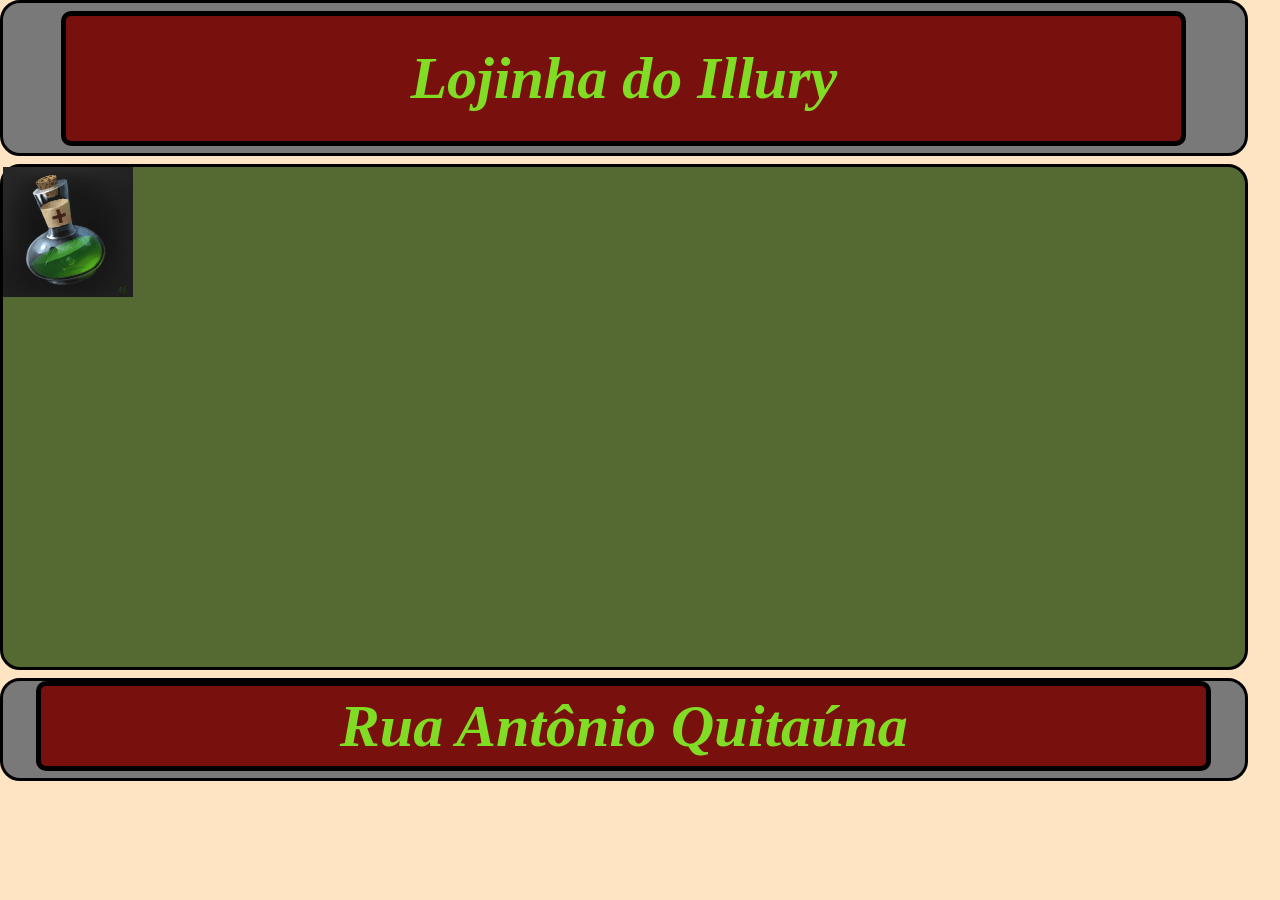
==== index.html @ 259ad843 "Atualizando projeto" ====
<!DOCTYPE html>
<html lang="pt-br">
<head>
    <meta charset="UTF-8">
    <meta name="viewport" content="width=device-width, initial-scale=1.0">
    <link rel="stylesheet" href="./style/style.css">
    <title>Loja Illury</title>
</head>
<body>
    <header>
        <div class="bordainterna">
        <div class="cabecalho">
            <h1>Lojinha do Illury</h1>
        </div>
        </div>
    </header>
    <main>
        <div class="principal">
            <img src="image.webp" alt="img">
        </div>
    </main>
    <footer>
        <div class="bordafooter">
        <div class="cabecalho">  
            <h1>Rua Antônio Quitaúna</h1>
        </div>
        </div>
    </footer>
</body>
</html>
---- style/style.css ----
body{
    background-color: bisque;
    margin: 0;
    padding: 0;
}

header{
    background-color: rgb(121, 121, 121);
    border: 3px;
    border-style: solid;
    border-color: rgb(0, 0, 0);
    border-radius: 20px;
    width: 97%;
    height: 150px;
    display: flex;
    justify-content: center;
    align-items: center;
    
}
.cabecalho{
    font-size: 30px;
    font-style: italic; 
    display: flex;
    justify-content: center;
    align-items: center;
    
    color: rgb(128, 221, 35);
}
.bordainterna{
    background-color: rgb(120, 16, 14);
    padding: 30px;
    border: 5px solid black;
    border-radius: 10px;
    display: flex;
    justify-content: center;
    align-items: center;
    width: 85%;
    height: 65px;
    
}

main{
    background-color: rgb(85, 105, 51);
    margin-top: 8px;
    border: 3px;
    border-style: solid;
    border-radius: 20px;
    width: 97%;
    height: 500px;
    display: flex;
}
img{
    width: 130px;
    height: 130px;
    background-size: cover;

}

footer{
    background-color: rgb(121, 121, 121);
    margin-top: 8px;
    padding: 0;
    border: 3px;
    border-style: solid;
    border-color: black;
    border-radius: 20px;
    
    width: 97%;
    height: 97px;
    display: flex;
    justify-content: center;
    text-align: center;
}
.bordafooter{
    background-color: rgb(120, 16, 14);
    padding: 5px;
    border: 5px solid black;
    border-radius: 10px;
    display: flex;
    justify-content: center;
    align-items: center;
    width: 93%;
    height: 70px;
}
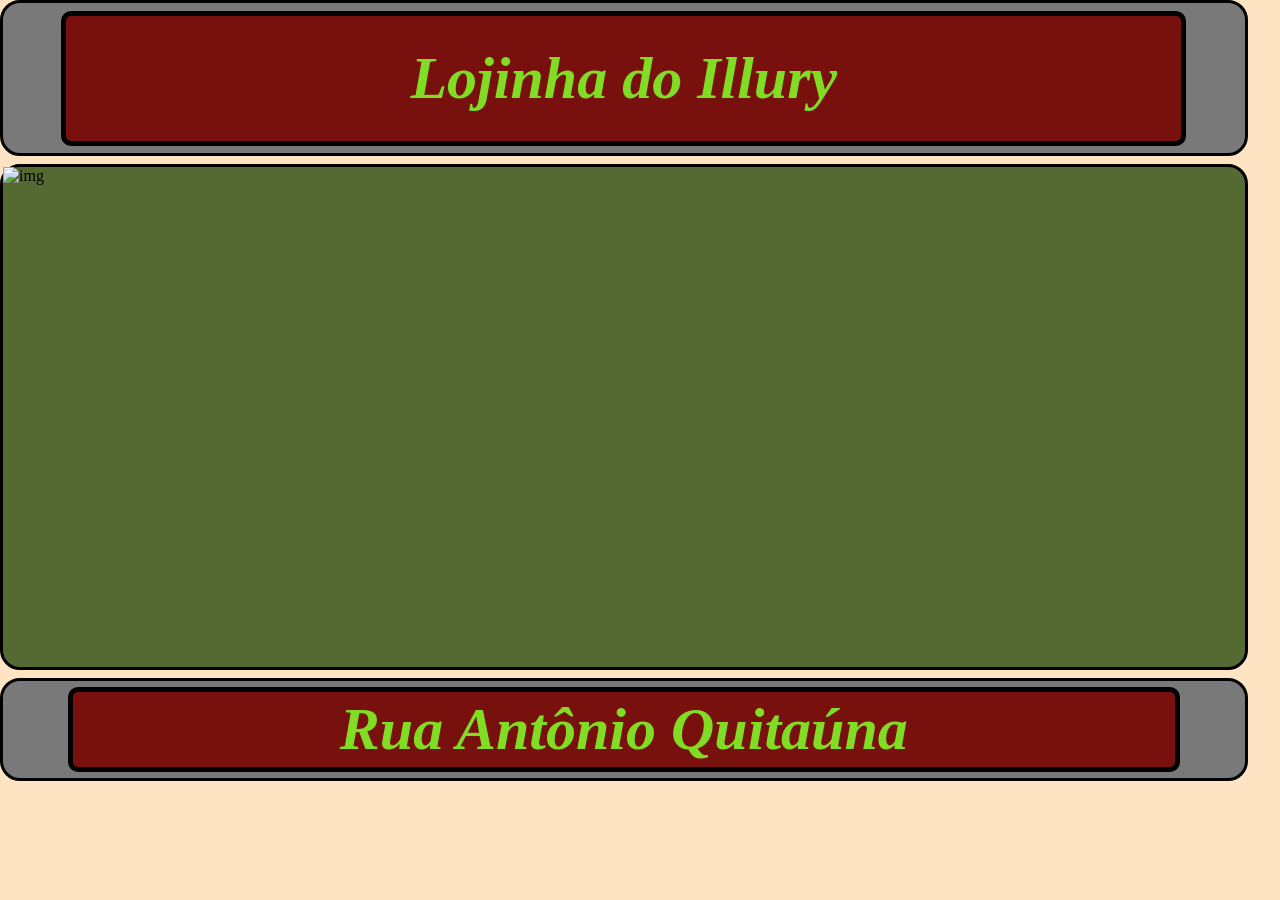
==== commit 5f78012a: "Atualizando projeto" ====
--- a/index.html
+++ b/index.html
@@ -16,7 +16,7 @@
     </header>
     <main>
         <div class="principal">
-            <img src="image.webp" alt="img">
+            <img src="./style/png-clipart-potion-magic-magic-potion-healing-potion-health-potion.png" alt="img">
         </div>
     </main>
     <footer>
--- a/style/style.css
+++ b/style/style.css
@@ -69,7 +69,7 @@
     height: 97px;
     display: flex;
     justify-content: center;
-    text-align: center;
+    align-items: center;
 }
 .bordafooter{
     background-color: rgb(120, 16, 14);
@@ -79,6 +79,6 @@
     display: flex;
     justify-content: center;
     align-items: center;
-    width: 93%;
-    height: 70px;
+    width: 88%;
+    height: 65px;
 }
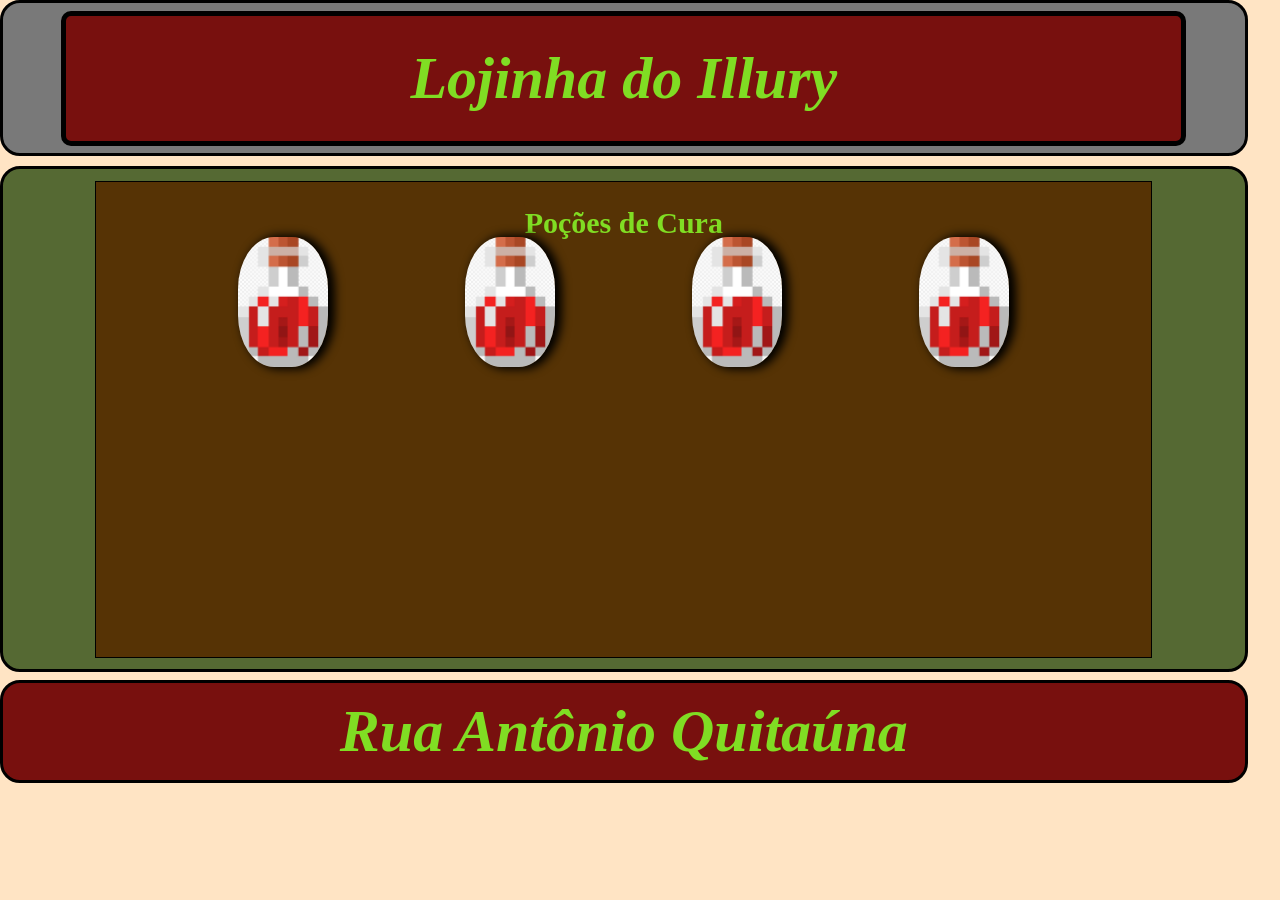
==== commit 4bf00409: "Atualizando css" ====
--- a/index.html
+++ b/index.html
@@ -16,14 +16,31 @@
     </header>
     <main>
         <div class="principal">
-            <img src="./style/png-clipart-potion-magic-magic-potion-healing-potion-health-potion.png" alt="img">
+            <article class="artCenter">
+                <h1>Poções de Cura</h1>
+            </article>
+
+            <div class="distribuida">
+                <article class ="artImage">
+                    <img src="style/imagens/pocao.jpg" alt="img">
+                </article>
+                <article class ="artImage">
+                    <img src="style/imagens/pocao.jpg" alt="img">
+                </article>
+                <article class ="artImage">
+                    <img src="style/imagens/pocao.jpg" alt="img">
+                </article>
+                <article class ="artImage">
+                    <img src="style/imagens/pocao.jpg" alt="img">
+                </article>
+            </div>
+            
+           
         </div>
     </main>
     <footer>
-        <div class="bordafooter">
         <div class="cabecalho">  
             <h1>Rua Antônio Quitaúna</h1>
-        </div>
         </div>
     </footer>
 </body>
--- a/style/style.css
+++ b/style/style.css
@@ -23,6 +23,7 @@
     display: flex;
     justify-content: center;
     align-items: center;
+    min-width: 451;
     
     color: rgb(128, 221, 35);
 }
@@ -40,24 +41,31 @@
 }
 
 main{
+    border: 1px;
+    border-style: solid;
     background-color: rgb(85, 105, 51);
-    margin-top: 8px;
+    margin-top: 10px;
     border: 3px;
     border-style: solid;
     border-radius: 20px;
+    display: flex;
+    justify-content: center;
+    align-items: center;
     width: 97%;
     height: 500px;
-    display: flex;
 }
+
 img{
     width: 130px;
     height: 130px;
     background-size: cover;
-
+    box-shadow: black 5px 0.3px 10px 2px;
+    border-radius: 40%;
+    background-color: transparent;
 }
 
 footer{
-    background-color: rgb(121, 121, 121);
+    background-color: rgb(120, 16, 14);
     margin-top: 8px;
     padding: 0;
     border: 3px;
@@ -82,3 +90,32 @@
     width: 88%;
     height: 65px;
 }
+
+.principal{
+    width: 85%;
+    height: 95%;
+    border: 1px;
+    border-style: solid;
+    background-color: rgb(86, 51, 5);
+}
+
+.artCenter{
+    font-size: 20px;
+    color: rgb(128, 221, 35);
+    display: flex;
+    justify-content: center;
+}
+
+.distribuida{
+    display: flex;
+    justify-content: space-evenly;
+}
+
+.artImage{
+    background-color: white;
+    display: flex;
+    justify-content: center;
+    align-items: center;     border:2px solid;
+    width: 75px;
+    height: 70px;
+}
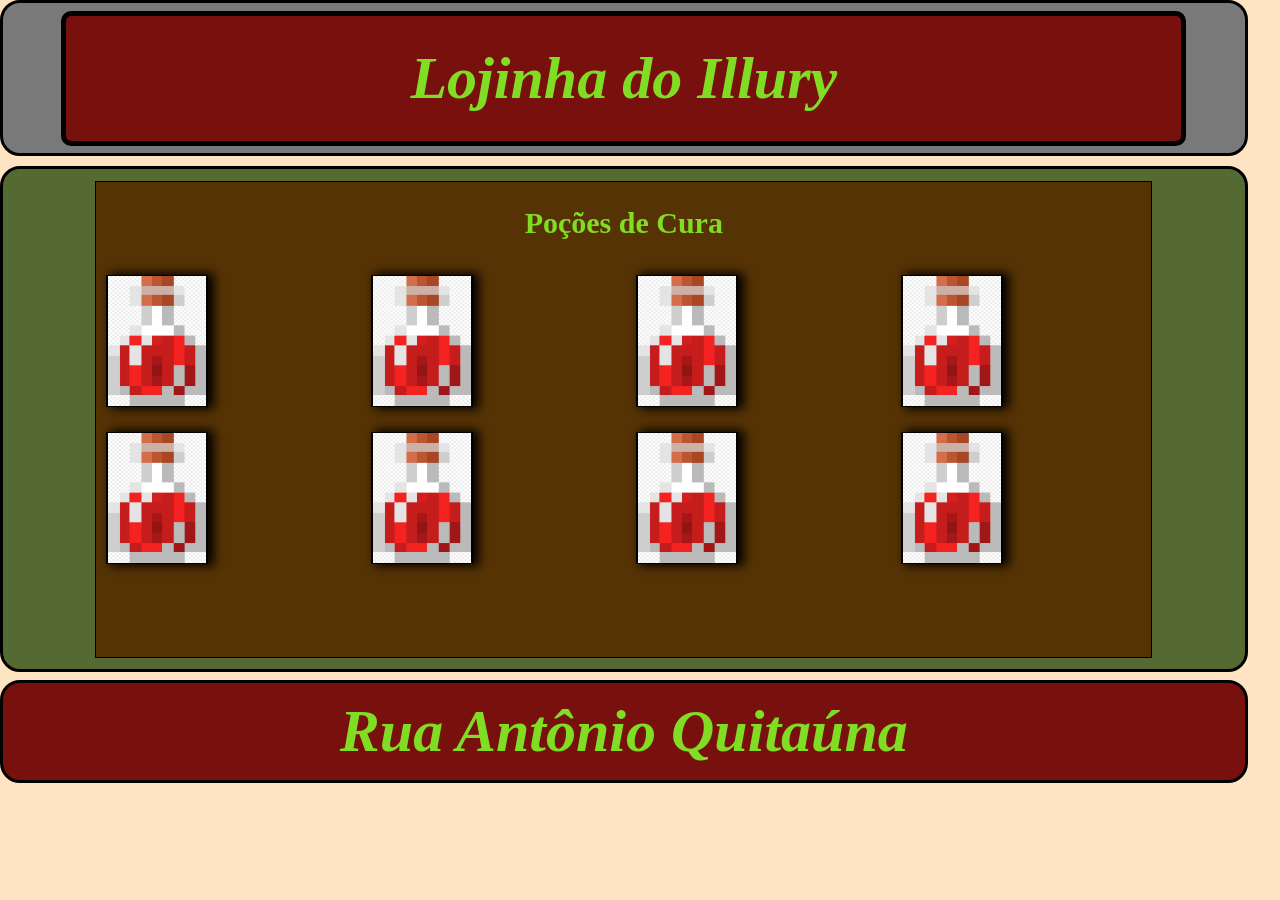
==== commit 5b809037: "Atualizando poções" ====
--- a/index.html
+++ b/index.html
@@ -33,6 +33,20 @@
                 <article class ="artImage">
                     <img src="style/imagens/pocao.jpg" alt="img">
                 </article>
+                 
+                    <article class ="artImage">
+                    <img src="style/imagens/pocao.jpg" alt="img">
+                </article>
+                <article class ="artImage">
+                    <img src="style/imagens/pocao.jpg" alt="img">
+                </article>
+                <article class ="artImage">
+                    <img src="style/imagens/pocao.jpg" alt="img">
+                </article>
+                <article class ="artImage">
+                    <img src="style/imagens/pocao.jpg" alt="img">
+                </article>
+                
             </div>
             
            
--- a/style/style.css
+++ b/style/style.css
@@ -41,7 +41,7 @@
 }
 
 main{
-    border: 1px;
+    border: 3px;
     border-style: solid;
     background-color: rgb(85, 105, 51);
     margin-top: 10px;
@@ -56,12 +56,17 @@
 }
 
 img{
+    border:1px solid black ;
     width: 130px;
     height: 130px;
     background-size: cover;
     box-shadow: black 5px 0.3px 10px 2px;
-    border-radius: 40%;
-    background-color: transparent;
+    background-color: white;
+    opacity: 1;
+    transition: background white 0.5s ease;
+}
+img:hover{
+    background: rgb(88, 78, 78);
 }
 
 footer{
@@ -107,15 +112,24 @@
 }
 
 .distribuida{
-    display: flex;
-    justify-content: space-evenly;
+    display: grid;
+    grid-template-columns: repeat(4,1fr);
+    gap: 25px;
+    padding: 10px;
 }
 
 .artImage{
-    background-color: white;
     display: flex;
     justify-content: center;
-    align-items: center;     border:2px solid;
-    width: 75px;
-    height: 70px;
+    align-items: center;     border:1px solid;
+    width: 100px;
+    height: 130px;
+    transition: background white 0.5 ease;
+    background-color: white;
+    transition: all 0.3s ease;
 }
+.artImage:hover{
+    transform: scale(1.1);
+    box-shadow: 0 0 20px #fc1100;
+    border-color: #fc0000;
+}
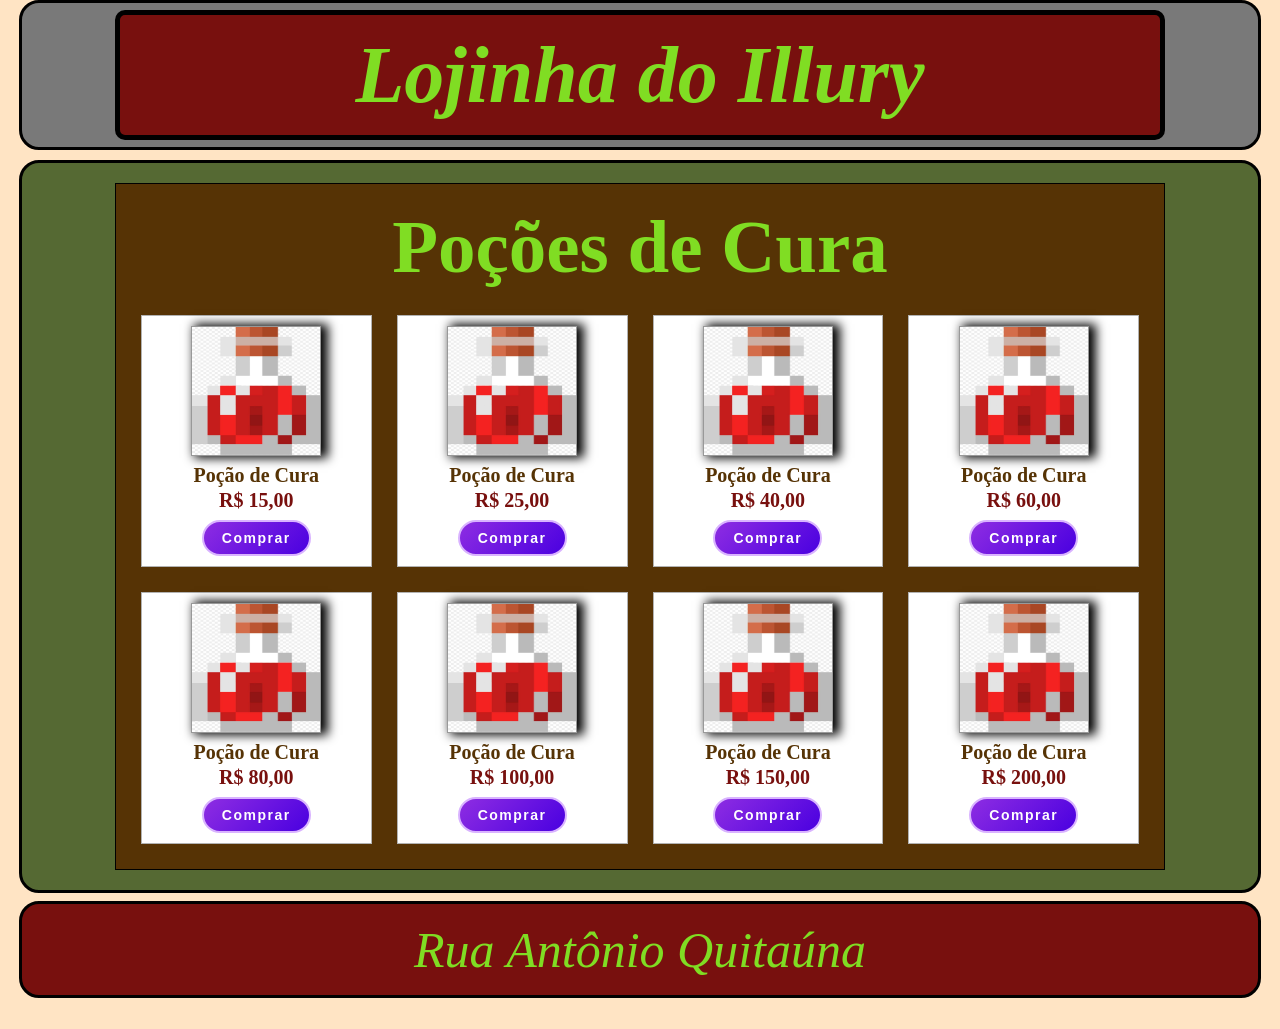
==== commit 752585cb: "Add button" ====
--- a/index.html
+++ b/index.html
@@ -1,61 +1,87 @@
 <!DOCTYPE html>
 <html lang="pt-br">
+
 <head>
     <meta charset="UTF-8">
     <meta name="viewport" content="width=device-width, initial-scale=1.0">
+    <meta name="description" content="Loja Illury - Poções de Cura">
     <link rel="stylesheet" href="./style/style.css">
     <title>Loja Illury</title>
 </head>
+
 <body>
     <header>
         <div class="bordainterna">
-        <div class="cabecalho">
-            <h1>Lojinha do Illury</h1>
-        </div>
+            <div class="cabecalho">
+                <h1>Lojinha do Illury</h1>
+            </div>
         </div>
     </header>
+
     <main>
         <div class="principal">
             <article class="artCenter">
-                <h1>Poções de Cura</h1>
+                <h2>Poções de Cura</h2>
             </article>
 
             <div class="distribuida">
-                <article class ="artImage">
-                    <img src="style/imagens/pocao.jpg" alt="img">
+                <article class="artImage">
+                    <img src="style/imagens/pocao.jpg" alt="Poção de Cura pequena">
+                    <p class="nomeProduto">Poção de Cura</p>
+                    <p class="preco">R$ 15,00</p>
+                     <button class="botaoLuizao"> Comprar</button>
                 </article>
-                <article class ="artImage">
-                    <img src="style/imagens/pocao.jpg" alt="img">
+                <article class="artImage">
+                    <img src="style/imagens/pocao.jpg" alt="Poção de Cura média">
+                    <p class="nomeProduto">Poção de Cura</p>
+                    <p class="preco">R$ 25,00</p>
+                     <button class="botaoLuizao"> Comprar</button>
                 </article>
-                <article class ="artImage">
-                    <img src="style/imagens/pocao.jpg" alt="img">
+                <article class="artImage">
+                    <img src="style/imagens/pocao.jpg" alt="Poção de Cura grande">
+                    <p class="nomeProduto">Poção de Cura</p>
+                    <p class="preco">R$ 40,00</p>
+                     <button class="botaoLuizao"> Comprar</button>
                 </article>
-                <article class ="artImage">
-                    <img src="style/imagens/pocao.jpg" alt="img">
+                <article class="artImage">
+                    <img src="style/imagens/pocao.jpg" alt="Poção de Cura extra grande">
+                    <p class="nomeProduto">Poção de Cura</p>
+                    <p class="preco">R$ 60,00</p>
+                     <button class="botaoLuizao"> Comprar</button>
                 </article>
-                 
-                    <article class ="artImage">
-                    <img src="style/imagens/pocao.jpg" alt="img">
+                <article class="artImage">
+                    <img src="style/imagens/pocao.jpg" alt="Poção de Cura suprema">
+                    <p class="nomeProduto">Poção de Cura</p>
+                    <p class="preco">R$ 80,00</p>
+                     <button class="botaoLuizao"> Comprar</button>
                 </article>
-                <article class ="artImage">
-                    <img src="style/imagens/pocao.jpg" alt="img">
+                <article class="artImage">
+                    <img src="style/imagens/pocao.jpg" alt="Poção de Cura mágica">
+                    <p class="nomeProduto">Poção de Cura</p>
+                    <p class="preco">R$ 100,00</p>
+                     <button class="botaoLuizao"> Comprar</button>
                 </article>
-                <article class ="artImage">
-                    <img src="style/imagens/pocao.jpg" alt="img">
+                <article class="artImage">
+                    <img src="style/imagens/pocao.jpg" alt="Poção de Cura lendária">
+                    <p class="nomeProduto">Poção de Cura</p>
+                    <p class="preco">R$ 150,00</p>
+                     <button class="botaoLuizao"> Comprar</button>
                 </article>
-                <article class ="artImage">
-                    <img src="style/imagens/pocao.jpg" alt="img">
+                <article class="artImage">
+                    <img src="style/imagens/pocao.jpg" alt="Poção de Cura épica">
+                    <p class="nomeProduto">Poção de Cura</p>
+                    <p class="preco">R$ 200,00</p>
+                     <button class="botaoLuizao"> Comprar</button>
                 </article>
-                
             </div>
-            
-           
         </div>
     </main>
+
     <footer>
-        <div class="cabecalho">  
-            <h1>Rua Antônio Quitaúna</h1>
+        <div class="bordafooter">
+            <p>Rua Antônio Quitaúna</p>
         </div>
     </footer>
 </body>
+
 </html>
--- a/style/style.css
+++ b/style/style.css
@@ -1,35 +1,39 @@
-body{
+* {
+    box-sizing: border-box;
+}
+
+body {
     background-color: bisque;
     margin: 0;
     padding: 0;
 }
 
-header{
+header {
     background-color: rgb(121, 121, 121);
-    border: 3px;
-    border-style: solid;
-    border-color: rgb(0, 0, 0);
+    border: 3px solid black;
     border-radius: 20px;
     width: 97%;
     height: 150px;
     display: flex;
     justify-content: center;
     align-items: center;
-    
+    margin: 0 auto;
 }
-.cabecalho{
-    font-size: 30px;
-    font-style: italic; 
+
+.cabecalho {
+    font-size: 40px;
+    font-style: italic;
     display: flex;
     justify-content: center;
     align-items: center;
-    min-width: 451;
-    
+    min-width: 451px;
     color: rgb(128, 221, 35);
+    margin: 0;
 }
-.bordainterna{
+
+.bordainterna {
     background-color: rgb(120, 16, 14);
-    padding: 30px;
+    padding: 60px;
     border: 5px solid black;
     border-radius: 10px;
     display: flex;
@@ -37,99 +41,127 @@
     align-items: center;
     width: 85%;
     height: 65px;
-    
 }
 
-main{
-    border: 3px;
-    border-style: solid;
+main {
     background-color: rgb(85, 105, 51);
-    margin-top: 10px;
-    border: 3px;
-    border-style: solid;
+    margin: 10px auto 0;
+    border: 3px solid black;
     border-radius: 20px;
     display: flex;
     justify-content: center;
     align-items: center;
     width: 97%;
-    height: 500px;
+    min-height: 500px;
+    padding: 20px 0;
 }
 
-img{
-    border:1px solid black ;
+.principal {
+    font-size: 20px;
+    width: 85%;
+    height: 95%;
+    border: 1px solid black;
+    background-color: rgb(86, 51, 5);
+    padding: 15px;
+}
+
+.artCenter {
+    font-size: 50px;
+    color: rgb(128, 221, 35);
+    display: flex;
+    justify-content: center;
+}
+
+.artCenter h2 {
+    margin: 5px 0 15px;
+}
+
+.distribuida {
+    display: grid;
+    grid-template-columns: repeat(4, 1fr);
+    gap: 25px;
+    padding: 10px;
+}
+
+.artImage {
+    display: flex;
+    flex-direction: column;
+    justify-content: center;
+    align-items: center;
+    border: 1px solid rgba(0, 0, 0, 0.3);
+    width: 100%;
+    padding: 10px;
+    background-color: white;
+    cursor: pointer;
+    transition: all 0.3s ease;
+}
+
+.artImage:hover {
+    transform: scale(1.1);
+    box-shadow: 0 0 20px #fc1100;
+    border-color: #fc0000;
+}
+
+img {
+    border: 1px solid rgba(0, 0, 0, 0.4);
     width: 130px;
     height: 130px;
-    background-size: cover;
     box-shadow: black 5px 0.3px 10px 2px;
     background-color: white;
-    opacity: 1;
-    transition: background white 0.5s ease;
-}
-img:hover{
-    background: rgb(88, 78, 78);
+    transition: background-color 0.5s ease;
 }
 
-footer{
+img:hover {
+    background-color: rgb(88, 78, 78);
+}
+
+.nomeProduto {
+    font-weight: bold;
+    margin: 8px 0 2px;
+    color: rgb(86, 51, 5);
+    text-align: center;
+}
+
+.preco {
+    color: rgb(120, 16, 14);
+    font-weight: bold;
+    margin: 0;
+}
+
+footer {
     background-color: rgb(120, 16, 14);
-    margin-top: 8px;
+    margin: 8px auto 0;
     padding: 0;
-    border: 3px;
-    border-style: solid;
-    border-color: black;
+    border: 3px solid black;
     border-radius: 20px;
-    
     width: 97%;
     height: 97px;
     display: flex;
     justify-content: center;
     align-items: center;
 }
-.bordafooter{
-    background-color: rgb(120, 16, 14);
-    padding: 5px;
-    border: 5px solid black;
-    border-radius: 10px;
+
+.bordafooter {
+    font-size: 50px;
+    font-style: italic;
     display: flex;
     justify-content: center;
     align-items: center;
-    width: 88%;
-    height: 65px;
+    min-width: 451px;
+    color: rgb(128, 221, 35);
+    margin: 0;
 }
 
-.principal{
-    width: 85%;
-    height: 95%;
-    border: 1px;
-    border-style: solid;
-    background-color: rgb(86, 51, 5);
-}
-
-.artCenter{
-    font-size: 20px;
-    color: rgb(128, 221, 35);
-    display: flex;
-    justify-content: center;
-}
-
-.distribuida{
-    display: grid;
-    grid-template-columns: repeat(4,1fr);
-    gap: 25px;
-    padding: 10px;
-}
-
-.artImage{
-    display: flex;
-    justify-content: center;
-    align-items: center;     border:1px solid;
-    width: 100px;
-    height: 130px;
-    transition: background white 0.5 ease;
-    background-color: white;
+.botaoLuizao {
+    margin-top: 8px;
+    padding: 8px 18px;
+    font-size: 14px;
+    font-weight: bold;
+    color: white;
+    background: linear-gradient(135deg, #8e2de2, #4a00e0);
+    border: 2px solid #d9b3ff;
+    border-radius: 20px;
+    cursor: pointer;
+    letter-spacing: 1.5px;
     transition: all 0.3s ease;
 }
-.artImage:hover{
-    transform: scale(1.1);
-    box-shadow: 0 0 20px #fc1100;
-    border-color: #fc0000;
-}
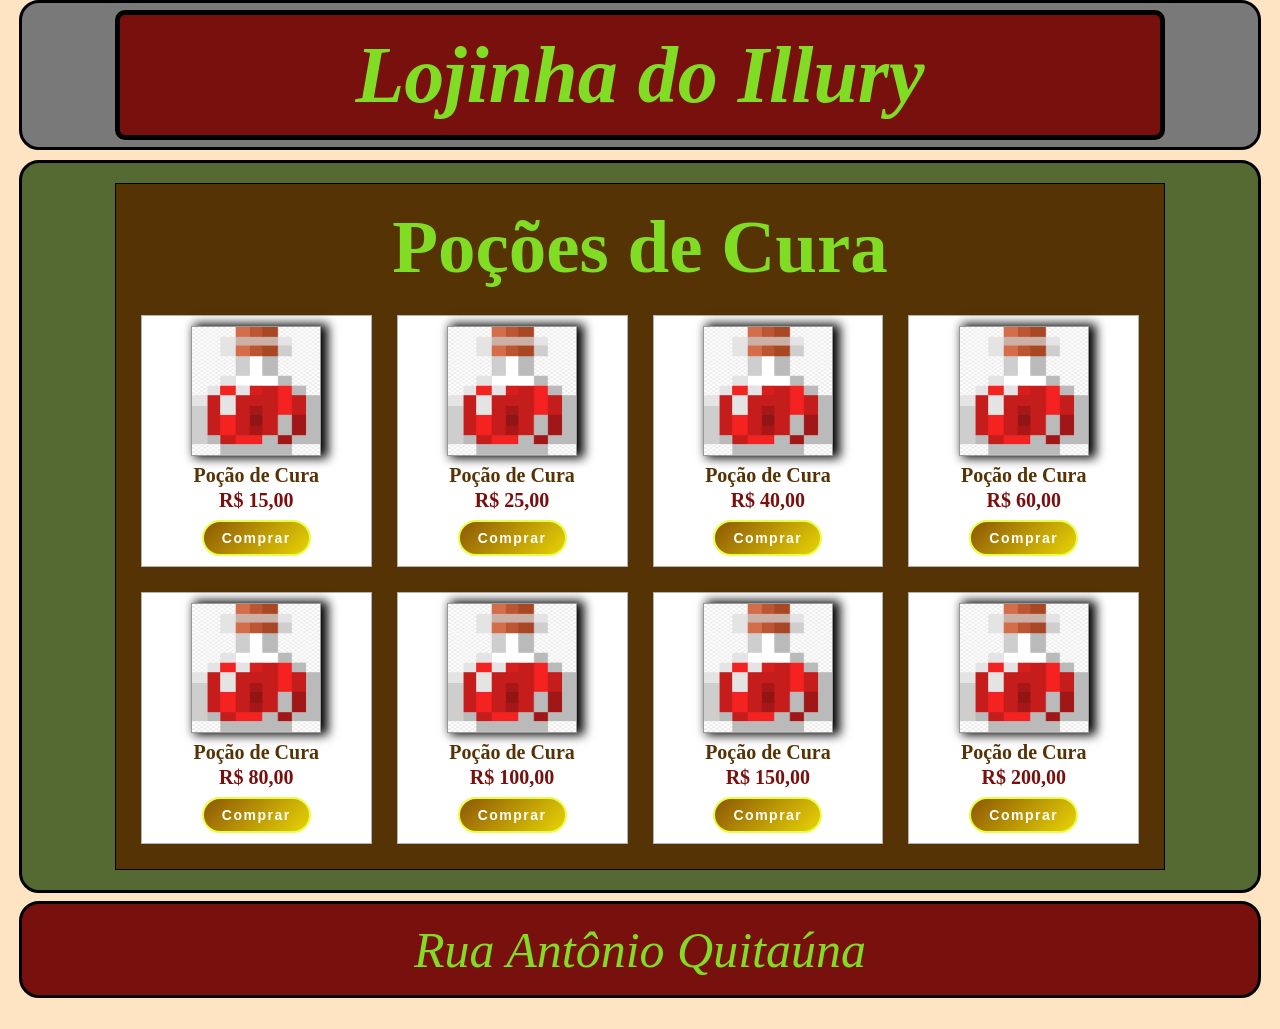
==== commit 5f784bc1: "add js" ====
--- a/index.html
+++ b/index.html
@@ -83,5 +83,5 @@
         </div>
     </footer>
 </body>
-
+<script type="module" src="./js/app.js"></script>
 </html>
--- a/style/style.css
+++ b/style/style.css
@@ -158,10 +158,19 @@
     font-size: 14px;
     font-weight: bold;
     color: white;
-    background: linear-gradient(135deg, #8e2de2, #4a00e0);
-    border: 2px solid #d9b3ff;
+    background: linear-gradient(135deg, #8d5804, #e7d406);
+    border: 2px solid #e7ff4a;
     border-radius: 20px;
     cursor: pointer;
     letter-spacing: 1.5px;
     transition: all 0.3s ease;
 }
+
+.botaoLuizao:hover {
+    background: linear-gradient(135deg, #ffff00, #c6a606);
+    transform: scale(1.5);
+}
+
+.botaoLuizao:active {
+    transform: scale(0.95);
+}
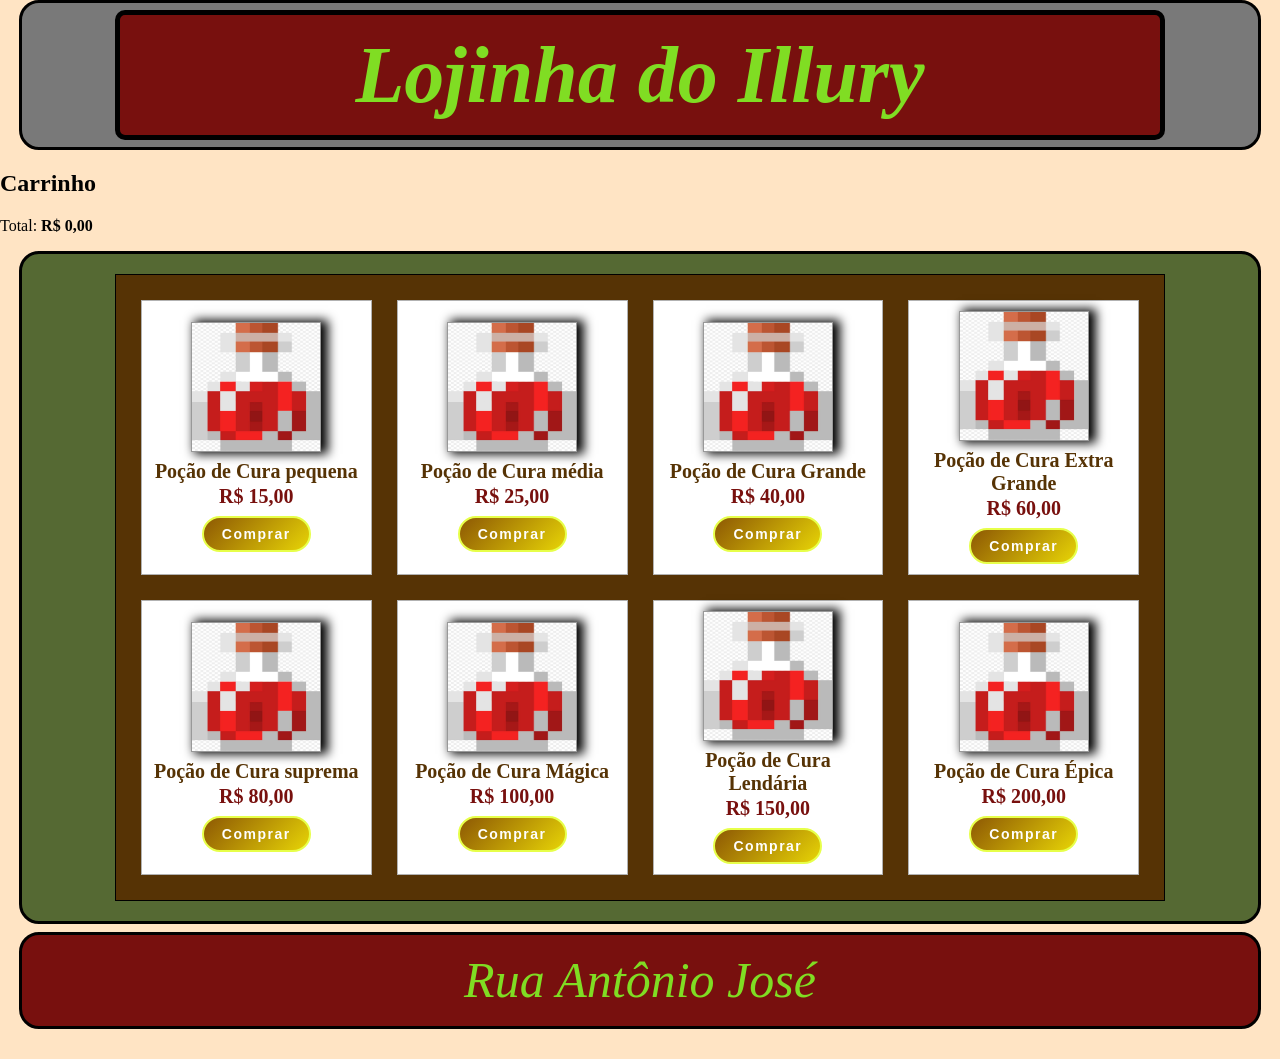
==== commit 4b197af7: "Add carrinho de compras" ====
--- a/index.html
+++ b/index.html
@@ -8,7 +8,6 @@
     <link rel="stylesheet" href="./style/style.css">
     <title>Loja Illury</title>
 </head>
-
 <body>
     <header>
         <div class="bordainterna">
@@ -18,60 +17,62 @@
         </div>
     </header>
 
+    <section class="Carrinho">
+        <h2>Carrinho</h2>
+        <ul id="listaCarrinho"></ul>
+        <p>Total: <strong id="total">R$ 0,00</strong></p>
+    </section>
     <main>
         <div class="principal">
-            <article class="artCenter">
-                <h2>Poções de Cura</h2>
-            </article>
 
             <div class="distribuida">
                 <article class="artImage">
                     <img src="style/imagens/pocao.jpg" alt="Poção de Cura pequena">
-                    <p class="nomeProduto">Poção de Cura</p>
+                    <p class="nomeProduto">Poção de Cura pequena</p>
                     <p class="preco">R$ 15,00</p>
-                     <button class="botaoLuizao"> Comprar</button>
+                    <button class="botaoLuizao"> Comprar</button>
                 </article>
                 <article class="artImage">
                     <img src="style/imagens/pocao.jpg" alt="Poção de Cura média">
-                    <p class="nomeProduto">Poção de Cura</p>
+                    <p class="nomeProduto">Poção de Cura média</p>
                     <p class="preco">R$ 25,00</p>
-                     <button class="botaoLuizao"> Comprar</button>
+                    <button class="botaoLuizao"> Comprar</button>
                 </article>
                 <article class="artImage">
                     <img src="style/imagens/pocao.jpg" alt="Poção de Cura grande">
-                    <p class="nomeProduto">Poção de Cura</p>
+                    <p class="nomeProduto">Poção de Cura Grande</p>
                     <p class="preco">R$ 40,00</p>
-                     <button class="botaoLuizao"> Comprar</button>
+                    <button class="botaoLuizao"> Comprar</button>
                 </article>
                 <article class="artImage">
                     <img src="style/imagens/pocao.jpg" alt="Poção de Cura extra grande">
-                    <p class="nomeProduto">Poção de Cura</p>
+                    <p class="nomeProduto">Poção de Cura Extra Grande</p>
                     <p class="preco">R$ 60,00</p>
-                     <button class="botaoLuizao"> Comprar</button>
+                    <button class="botaoLuizao"> Comprar</button>
                 </article>
                 <article class="artImage">
                     <img src="style/imagens/pocao.jpg" alt="Poção de Cura suprema">
-                    <p class="nomeProduto">Poção de Cura</p>
+                    <p class="nomeProduto">Poção de Cura suprema</p>
                     <p class="preco">R$ 80,00</p>
-                     <button class="botaoLuizao"> Comprar</button>
+                    <button class="botaoLuizao"> Comprar</button>
                 </article>
                 <article class="artImage">
                     <img src="style/imagens/pocao.jpg" alt="Poção de Cura mágica">
-                    <p class="nomeProduto">Poção de Cura</p>
+                    <p class="nomeProduto">Poção de Cura Mágica</p>
                     <p class="preco">R$ 100,00</p>
-                     <button class="botaoLuizao"> Comprar</button>
+                    <button class="botaoLuizao"> Comprar</button>
                 </article>
                 <article class="artImage">
                     <img src="style/imagens/pocao.jpg" alt="Poção de Cura lendária">
-                    <p class="nomeProduto">Poção de Cura</p>
+                    <p class="nomeProduto">Poção de Cura Lendária</p>
                     <p class="preco">R$ 150,00</p>
-                     <button class="botaoLuizao"> Comprar</button>
+                    <button class="botaoLuizao"> Comprar</button>
                 </article>
                 <article class="artImage">
                     <img src="style/imagens/pocao.jpg" alt="Poção de Cura épica">
-                    <p class="nomeProduto">Poção de Cura</p>
+                    <p class="nomeProduto">Poção de Cura Épica</p>
                     <p class="preco">R$ 200,00</p>
-                     <button class="botaoLuizao"> Comprar</button>
+                    <button class="botaoLuizao"> Comprar</button>
                 </article>
             </div>
         </div>
@@ -79,9 +80,9 @@
 
     <footer>
         <div class="bordafooter">
-            <p>Rua Antônio Quitaúna</p>
+            <p>Rua Antônio José</p>
         </div>
     </footer>
+    <script src="./js/app.js"></script>
 </body>
-<script type="module" src="./js/app.js"></script>
 </html>
